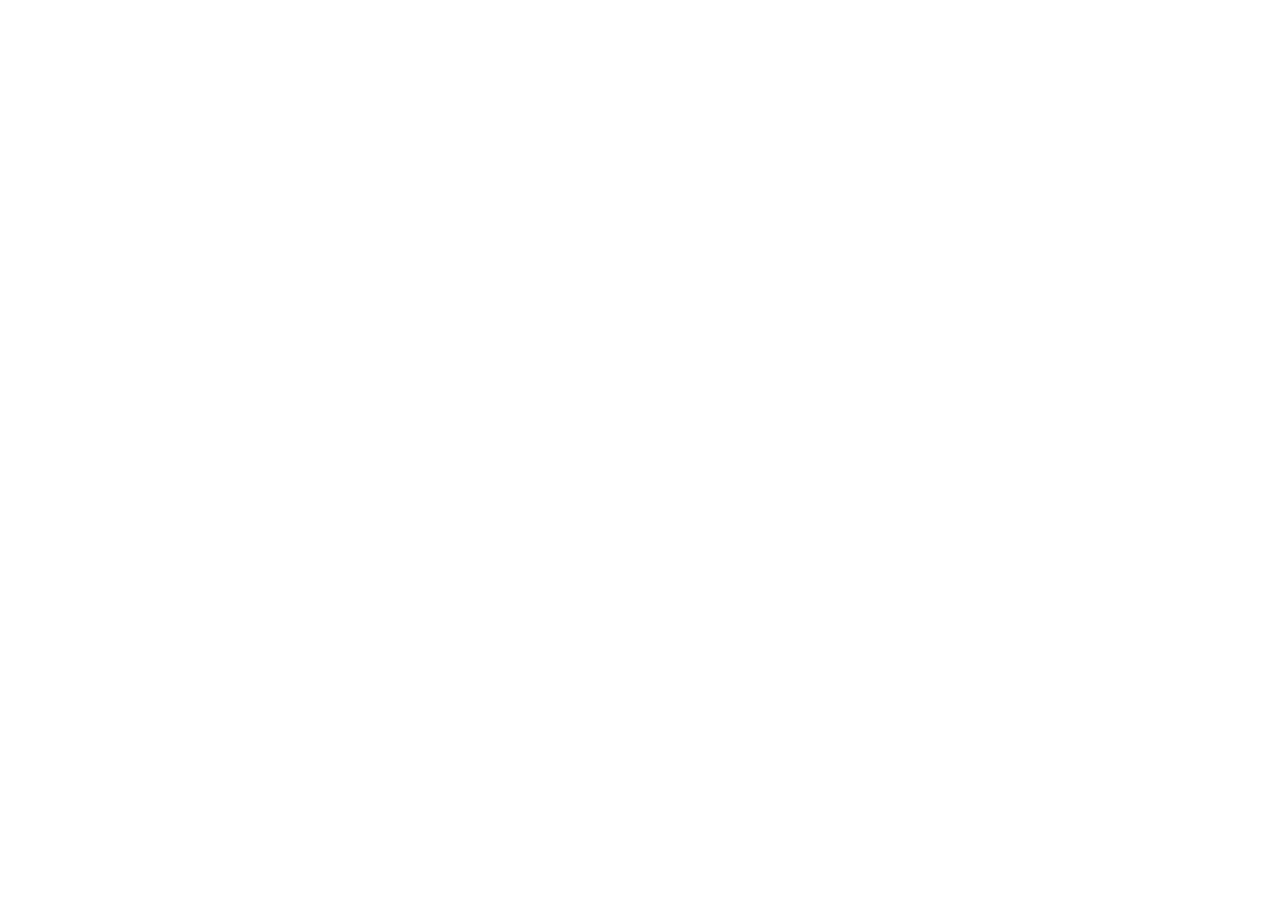
==== Panier/index.html @ 8b4e48ed "add cart" ====
<!DOCTYPE html>
<html lang="en">
<head>
	<meta charset="UTF-8">
	<meta name="viewport" content="width=device-width, initial-scale=1.0">
	<title>Document</title>
	<link rel="stylesheet" href="assets/css/main.css">
</head>
<body>
	<main>
	</main>
	<script async src="assets/js/main.js"></script>
</body>
</html>
---- Panier/assets/css/main.css ----
*,::before,::after{
	margin: 0;
	padding: 0;
	box-sizing: border-box;
	border: 0;
	font-size: 100%;
	vertical-align: baseline;
}

:root{
	--base-px:10px;
	--green:#EEEEE6;
	--white:white;
	--black:#353432;

	--radius:2rem;
}

@font-face {
    font-family: 'maisonbleue-bold';
    src: url('../fonts/MaisonNeue-Bold.woff2') format('woff2');
    font-weight: normal;
    font-style: normal;

}

@font-face {
    font-family: 'maisonbleue-book';
    src: url('../fonts/MaisonNeue-Book.woff2') format('woff2');
    font-weight: normal;
    font-style: normal;

}

@font-face {
    font-family: 'montserrat';
    src: url('../fonts/Montserrat-Black.woff2') format('woff2');
    font-weight: normal;
    font-style: normal;


}

html{
	font-size: var(--base-px);
}

body{
	font-family: popins, sans-serif;
	font-size: 1.4rem;
}

section{
	position: relative;
}

img{
	width:100%;
	height: auto;
}

a{
	text-decoration: none;
}

.container{
	width: 900px;
	margin-inline: auto;
}

.icon-cart{
	-webkit-mask:url('data:image/svg+xml,<svg width="50px" height="50px" viewBox="0 0 24 24" xmlns="http://www.w3.org/2000/svg"><circle cx="16.5" cy="18.5" r="1.5"/><circle cx="9.5" cy="18.5" r="1.5"/><path d="M18 16H8a1 1 0 0 1-.958-.713L4.256 6H3a1 1 0 0 1 0-2h2a1 1 0 0 1 .958.713L6.344 6H21a1 1 0 0 1 .937 1.352l-3 8A1 1 0 0 1 18 16zm-9.256-2h8.563l2.25-6H6.944z"/></svg>');
		display: inline-block;
		width: 50px;
		height: 50px;
		background: var(--black);
}

.row{
	display: grid;
	grid-template-columns: repeat(12, 1fr);
	gap:2rem;
}




.col-1{grid-column: span 1;}
.col-2{grid-column: span 2;}
.col-3{grid-column: span 3;}
.col-4{grid-column: span 4;}
.col-5{grid-column: span 5;}
.col-6{grid-column: span 6;}
.col-7{grid-column: span 7;}
.col-8{grid-column: span 8;}
.col-9{grid-column: span 9;}
.col-10{grid-column: span 10;}
.col-11{grid-column: span 11;}
.col-12{grid-column: span 12;}





@media screen and (max-width:1350px){

	.container{
		width: 600px;
	}

	.col-md-1{grid-column: span 1;}
	.col-md-2{grid-column: span 2;}
	.col-md-3{grid-column: span 3;}
	.col-md-4{grid-column: span 4;}
	.col-md-5{grid-column: span 5;}
	.col-md-6{grid-column: span 6;}
	.col-md-7{grid-column: span 7;}
	.col-md-8{grid-column: span 8;}
	.col-md-9{grid-column: span 9;}
	.col-md-10{grid-column: span 10;}
	.col-md-11{grid-column: span 11;}
	.col-md-12{grid-column: span 12;}

	

	
}

@media screen and (max-width:1050px){

	.container{
		width: 400px;
	}

	.col-sm-1{grid-column: span 1;}
	.col-sm-2{grid-column: span 2;}
	.col-sm-3{grid-column: span 3;}
	.col-sm-4{grid-column: span 4;}
	.col-sm-5{grid-column: span 5;}
	.col-sm-6{grid-column: span 6;}
	.col-sm-7{grid-column: span 7;}
	.col-sm-8{grid-column: span 8;}
	.col-sm-9{grid-column: span 9;}
	.col-sm-10{grid-column: span 10;}
	.col-sm-11{grid-column: span 11;}
	.col-sm-12{grid-column: span 12;}

}



@media screen and (max-width:850px){

	.container{
		width: 320px;
	}

	.col-xs-1{grid-column: span 1;}
	.col-xs-2{grid-column: span 2;}
	.col-xs-3{grid-column: span 3;}
	.col-xs-4{grid-column: span 4;}
	.col-xs-5{grid-column: span 5;}
	.col-xs-6{grid-column: span 6;}
	.col-xs-7{grid-column: span 7;}
	.col-xs-8{grid-column: span 8;}
	.col-xs-9{grid-column: span 9;}
	.col-xs-10{grid-column: span 10;}
	.col-xs-11{grid-column: span 11;}
	.col-xs-12{grid-column: span 12;}




}

@media screen and (max-width:550px){



	.col-xxs-12{grid-column: span 12!important;}

	
	
}
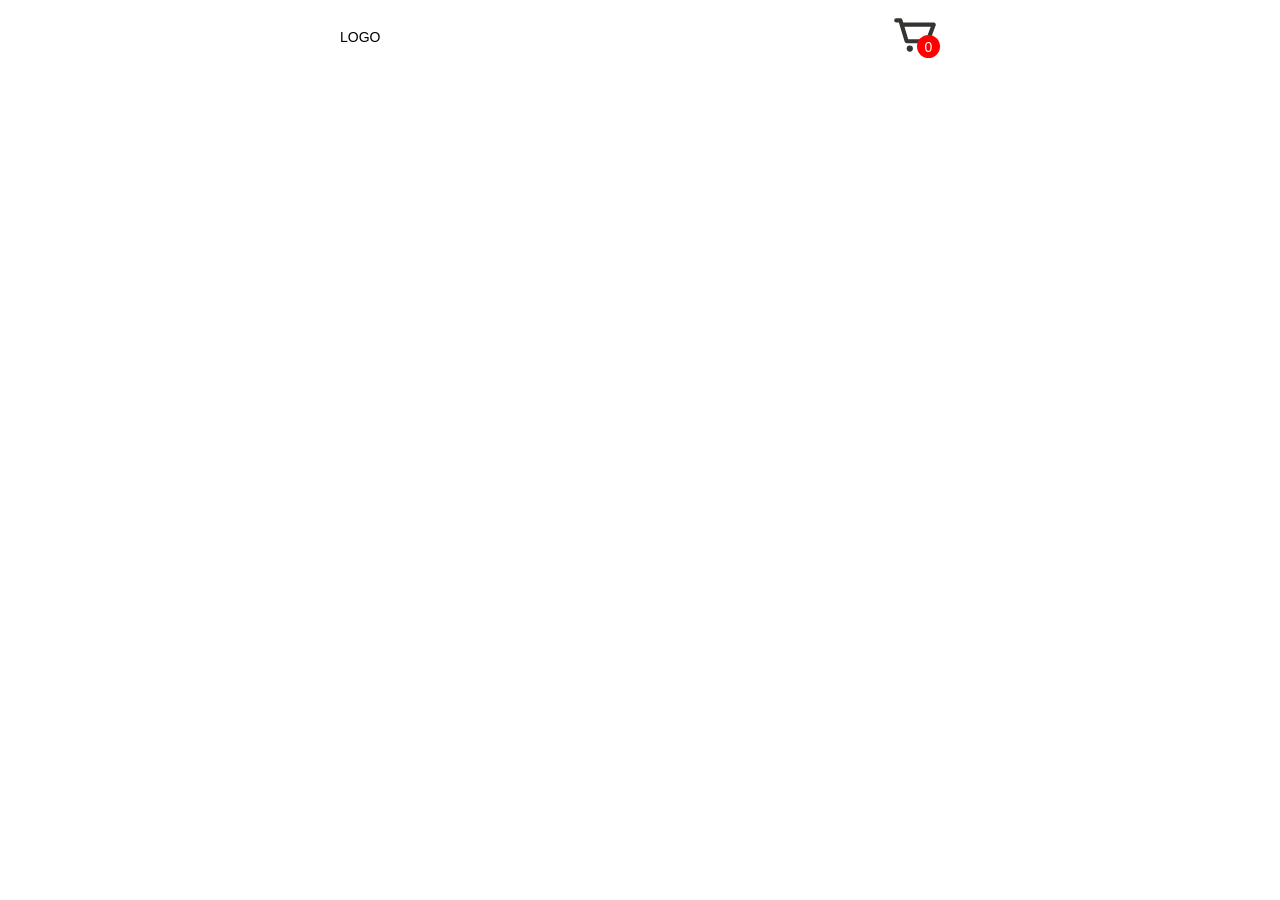
==== commit 9cf7834f: "updates cart..." ====
--- a/Panier/index.html
+++ b/Panier/index.html
@@ -7,7 +7,68 @@
 	<link rel="stylesheet" href="assets/css/main.css">
 </head>
 <body>
+	<header>
+		<div class="container">
+			<div class="logo">
+					LOGO
+			</div>
+			<div class="cart">
+				<span class="icon-cart"></span>
+				<div class="nbItem">
+					0
+				</div>
+			</div>
+		</div>
+	</header>
 	<main>
+		<section class="cart">
+			<div class="title">
+				PANIER
+			</div>
+			<div class="cartContent">
+				ldkfhldskqhflkdsflkdhs!kflkghldfskghkldfshglkdfh
+			</div>
+			<div class="total">
+				<p>
+					kljklj
+				</p>
+				<p>
+					0€
+				</p>
+			</div>
+			<div class="close_pay">
+				<div class="close">
+					FERMER
+				</div>
+				<div class="pay">
+					PAYER
+				</div>
+			</div>
+		</section>
+
+
+		<section class="products">
+			<div class="container">
+				<div class="row productsContainer"></div>
+			</div>
+		</section>
+
+
+
+
+		<template id="articleTemplate">
+			<article class="col-3 col-md-4 col-sm-6 col-xs-12">
+						<figure>
+							<img src="" alt="">
+						</figure>
+						<h1></h1>
+						<p class="price"></p>
+						<a href="#" class="btn">
+							Ajouter au panier
+						</a>
+			</article>
+		</template>
+		
 	</main>
 	<script async src="assets/js/main.js"></script>
 </body>
--- a/Panier/assets/css/main.css
+++ b/Panier/assets/css/main.css
@@ -80,6 +80,15 @@
 	display: grid;
 	grid-template-columns: repeat(12, 1fr);
 	gap:2rem;
+}
+
+.btn{
+	display: inline-block;
+	padding: .5rem 1rem;
+	border-radius: 20px;
+	color: var(--white);
+	background-color: var(--black);
+	text-align: center;
 }
 
 
@@ -99,6 +108,193 @@
 .col-12{grid-column: span 12;}
 
 
+/* CART */
+
+body.open section.cart{
+	right: 0;
+}
+
+section.cart {
+	transition:right .5s ease;
+    position: fixed;
+    height: 100vh;
+    width: min(500px, 100%);
+    background: var(--black);
+    z-index: 5;
+    right: -100%;
+    top: 0;
+    display: grid;
+    grid-template-rows: 50px 1fr 40px 80px;
+	color: var(--white);
+
+	.title{
+		font-size: 2rem;
+		font-weight: 200;
+		text-align: center;
+		align-content: center;
+	}
+
+	.total,
+	.close_pay{
+		display: grid;
+		grid-template-columns: 1fr 1fr;
+		
+		text-align: center;
+		align-content: center;
+	}
+
+
+	.total{
+		background-color: gray;
+		
+	}
+
+	.close_pay{
+		position: relative;
+		grid-template-rows: 1fr;
+	}
+
+	.close{
+		
+
+		&::after{
+			content: '';
+			position: absolute;
+			left:0;
+			width: 50%;
+			height: 100%;
+			background-color: lightgrey;
+			z-index: -1;
+		}
+		
+	}
+
+	.pay{
+
+
+		&::after{
+			content: '';
+			z-index: -1;
+			position: absolute;
+			right: 0;
+			width: 50%;
+			height: 100%;
+			background-color: #FFA500;
+		}
+		
+
+	}
+}
+
+
+/* HEADER */
+
+body.open {
+	header,
+	.products{
+		transform: translateX(-250px);
+	}
+}
+
+header,
+.products{
+	transition: transform .5s ease;
+}
+
+header{
+	
+	padding: 1rem;
+	.container{
+		display: flex;
+		align-items: center;
+		justify-content: space-between;
+	}
+
+	.cart{
+		position: relative;
+		cursor: pointer;
+
+		.nbItem{
+			background-color: red;
+			position: absolute;
+			width: 23px;
+			height: 23px;
+			border-radius: 100%;
+			color:var(--white);
+			text-align: center;
+			align-content: center;
+			right:0;
+			bottom: 5px;
+		}
+
+
+	}
+
+}
+
+
+.products{
+	article{
+
+		padding-block: 1.5rem;
+		background-color: var(--green);
+		text-align: center;
+		border-radius: 20px;
+		
+
+		img{
+			width: 90%;
+			filter: drop-shadow(0px 50px 19px var(--black));
+		}
+
+		.price{
+			letter-spacing: 1rem;
+		}
+
+		h1{
+			font-size: large;
+			font-weight: 800;
+		}
+
+		& > *:not(:last-child){
+			margin-bottom: 1rem;
+		}
+	}
+
+
+}
+
+
+
+
+
+
+
+
+
+
+
+
+
+
+
+
+
+
+
+
+
+
+
+
+
+
+
+
+
+
+
+
 
 
 
